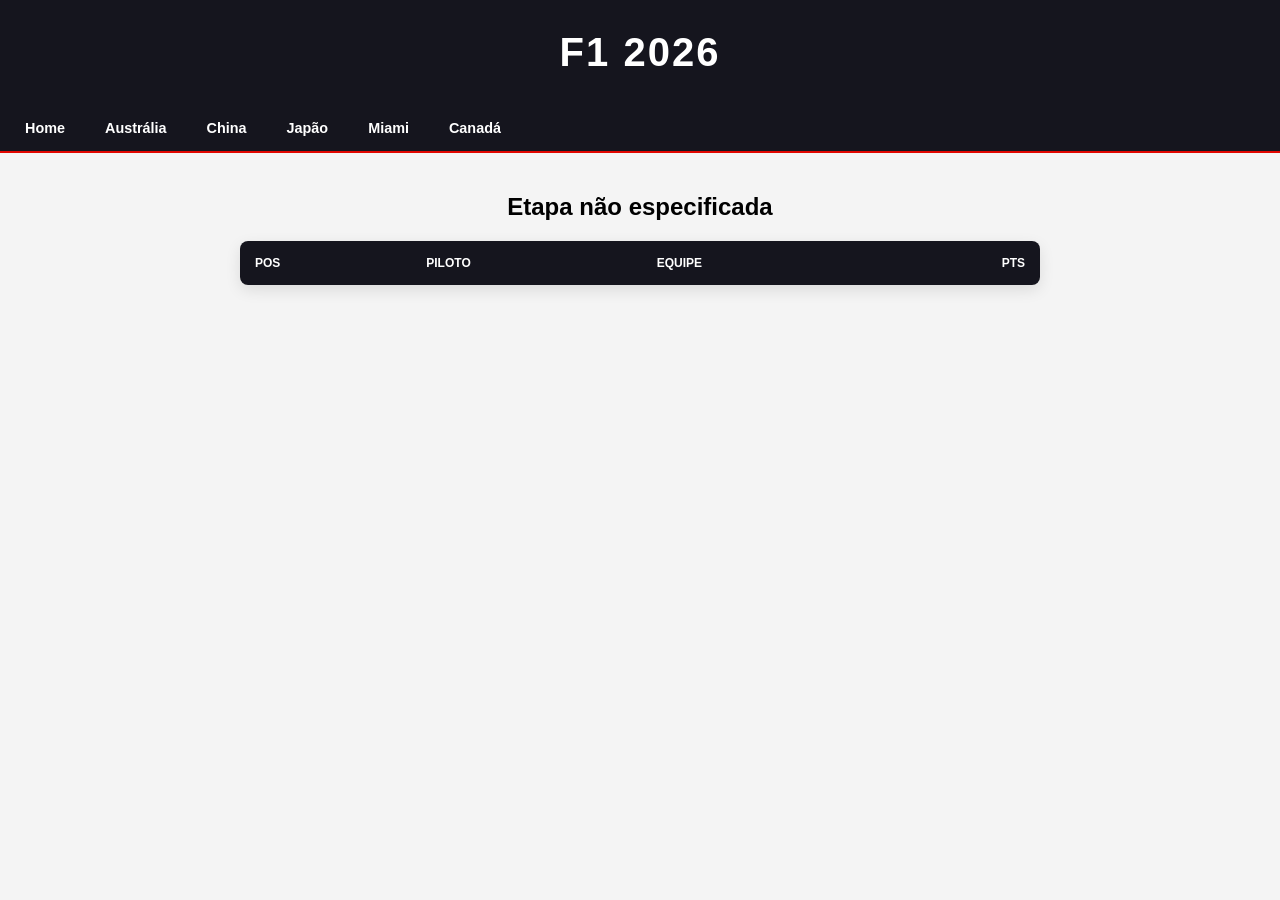
==== etapa.html @ dd4abb07 "Add files via upload" ====
<!DOCTYPE html>
<html lang="pt-br">
<head>
    <meta charset="UTF-8">
    <meta name="viewport" content="width=device-width, initial-scale=1.0">
    <title>F1 2026 - Detalhes da Etapa</title>
    <link rel="stylesheet" href="css/estilo.css">
</head>
<body>

<header>
    <h1>F1 2026</h1>
</header>

<nav class="menu-etapas">
    <div class="scroll-container">
        <a href="index.html">Home</a>
        <!-- Os links agora passam o nome do GP como parâmetro -->
        <a href="etapa.html?gp=Austrália">Austrália</a>
        <a href="etapa.html?gp=China">China</a>
        <a href="etapa.html?gp=Japão">Japão</a>
        <a href="etapa.html?gp=Miami">Miami</a>
        <a href="etapa.html?gp=Canadá">Canadá</a>
    </div>
</nav>

<div class="standings-container">
    <div class="header-gp">
        <h2 id="titulo-gp" style="text-align: center;">Carregando...</h2>
    </div>

    <table id="tabela-pilotos">
        <thead>
            <tr>
                <th>Pos</th>
                <th>Piloto</th>
                <th>Equipe</th>
                <th style="text-align: right;">PTS</th>
            </tr>
        </thead>
        <tbody id="corpo-tabela-dinamico">
            <!-- Dados inseridos via JS -->
        </tbody>
    </table>
</div>

<script src="js/dados-corridas.js"></script>
<script>
    document.addEventListener("DOMContentLoaded", () => {
    const params = new URLSearchParams(window.location.search);
    const nomeGP = params.get('gp');
    
    const titulo = document.getElementById("titulo-gp");
    const corpoTabela = document.getElementById("corpo-tabela-dinamico");

    if (!nomeGP) {
        titulo.innerText = "Etapa não especificada";
        return;
    }

    const dadosGP = resultados2026.find(r => r.gp === nomeGP);

    if (dadosGP) {
        titulo.innerText = `GP de ${nomeGP}`;
        
        // --- LÓGICA DE STATUS DA ETAPA ---
        const dataCorrida = new Date(dadosGP.data);
        const agora = new Date();
        
        // Criar um elemento para o aviso de status
        const statusAviso = document.createElement("div");
        statusAviso.style.textAlign = "center";
        statusAviso.style.marginBottom = "20px";
        statusAviso.style.padding = "10px";
        statusAviso.style.borderRadius = "5px";
        statusAviso.style.fontWeight = "bold";

        if (agora > dataCorrida) {
            statusAviso.innerText = "✓ Esta etapa já foi realizada";
            statusAviso.style.backgroundColor = "#d4edda"; // Verde claro
            statusAviso.style.color = "#155724";
        } else {
            statusAviso.innerText = "⌛ Esta etapa ainda não aconteceu";
            statusAviso.style.backgroundColor = "#fff3cd"; // Amarelo claro
            statusAviso.style.color = "#856404";
        }
        
        // Insere o aviso logo abaixo do título
        titulo.parentNode.insertBefore(statusAviso, titulo.nextSibling);
        // ---------------------------------

        const resultadosFinais = dadosGP.resultados.map(res => {
            const infoPiloto = dbPilotos[res.id];
            const pontosSprint = dadosGP.sprint?.find(s => s.id === res.id)?.pontos || 0;
            
            return {
                nome: infoPiloto ? infoPiloto.nome : "Piloto Desconhecido",
                equipe: infoPiloto ? infoPiloto.equipe : "---",
                total: res.pontos + pontosSprint,
                temSprint: pontosSprint > 0
            };
        });

        resultadosFinais.sort((a, b) => b.total - a.total);

        corpoTabela.innerHTML = resultadosFinais.map((res, index) => `
            <tr>
                <td>${index + 1}º</td>
                <td><strong>${res.nome}</strong></td>
                <td>${res.equipe}</td>
                <td style="text-align: right; font-weight: bold;">
                    ${res.total}
                    ${res.temSprint ? `<small style="display:block; font-size:10px; color:gray;">(Inclui Sprint)</small>` : ''}
                </td>
            </tr>
        `).join('');
    } else {
        titulo.innerText = "Dados não encontrados";
        corpoTabela.innerHTML = `<tr><td colspan="4" style="text-align:center">Resultados ainda não cadastrados.</td></tr>`;
    }
});

</script>


</body>
</html>
---- css/estilo.css ----
/* estilo.css */
body {
    margin: 0;
    font-family: 'Segoe UI', Arial, sans-serif;
    background-color: #f4f4f4;
}

header {
    background-color: #15151e;
    color: white;
    padding: 30px 15px;
    text-align: center;
}

.countdown-box {
    background: #1f1f27;
    color: white;
    text-align: center;
    padding: 15px;
    border-radius: 8px;
    margin: 20px auto;
    max-width: 400px;
    border-left: 5px solid #e10600;
    font-family: 'Titillium Web', sans-serif;
}

.timer span {
    font-size: 1.5rem;
    font-weight: bold;
    margin: 0 5px;
    color: #e10600;
}

.proximo-alerta {
    text-transform: uppercase;
    font-size: 0.8rem;
    letter-spacing: 1px;
    margin-bottom: 5px;
}


.menu-etapas {
    background-color: #15151e; /* Tom oficial F1 */
    padding: 10px 0;
    border-bottom: 2px solid #e10600;
}

.scroll-container {
    display: flex;
    overflow-x: auto;
    white-space: nowrap;
    padding: 0 15px;
    gap: 20px;
    scrollbar-width: thin; /* Para Firefox */
}

/* Estilo da barra de rolagem para Chrome/Edge */
.scroll-container::-webkit-scrollbar {
    height: 4px;
}

.scroll-container::-webkit-scrollbar-thumb {
    background: #e10600;
    border-radius: 10px;
}

.menu-etapas a {
    color: white;
    text-decoration: none;
    font-family: sans-serif;
    font-size: 0.9rem;
    font-weight: bold;
    padding: 5px 10px;
    transition: 0.3s;
}

.menu-etapas a:hover {
    color: #e10600;
    background: rgba(255, 255, 255, 0.1);
    border-radius: 5px;
}


h1 {
    margin: 0;
    font-size: clamp(1.8rem, 8vw, 2.5rem); /* Fonte diminui em telas menores */
    letter-spacing: 2px;
    text-transform: uppercase;
}

.menu-f1 {
    background-color: #e10600;
    padding: 10px 0;
    box-shadow: 0 4px 6px rgba(0,0,0,0.1);
    position: sticky; /* O menu gruda no topo ao rolar */
    top: 0;
    z-index: 1000;
}

.menu-f1 ul {
    list-style: none;
    margin: 0;
    padding: 0 10px;
    display: flex;
    justify-content: center;
    flex-wrap: wrap; /* Essencial para smartphones */
    gap: 15px;
}

.menu-f1 a {
    color: white;
    text-decoration: none;
    font-weight: bold;
    font-size: 13px;
    text-transform: uppercase;
    display: inline-block;
    padding: 8px 4px;
    transition: 0.3s;
}

/* Tabela de Classificação */
.standings-container {
    max-width: 800px;
    margin: 40px auto;
    padding: 0 15px;
}

table {
    width: 100%;
    border-collapse: collapse;
    background: white;
    box-shadow: 0 5px 15px rgba(0,0,0,0.1);
    border-radius: 8px;
    overflow: hidden;
}

th {
    background-color: #15151e;
    color: white;
    text-transform: uppercase;
    font-size: 12px;
    padding: 15px;
    text-align: left;
}

td {
    padding: 12px 15px;
    border-bottom: 1px solid #eee;
    font-size: 14px;
}

tr:nth-child(even) { background-color: #f9f9f9; }
tr:hover { background-color: #f1f1f1; }

.pos { font-weight: bold; width: 50px; }
.pts { font-weight: bold; text-align: right; color: #e10600; }

@media (max-width: 480px) {
    th:nth-child(3), td:nth-child(3) { display: none; } /* Esconde equipe no celular */
}


/* Ajustes específicos para Celulares (telas menores que 600px) */
@media (max-width: 600px) {
    .menu-f1 ul {
        gap: 10px; /* Diminui o espaço entre links */
    }

    .menu-f1 a {
        font-size: 11px; /* Letra menor no celular */
        padding: 10px 5px; /* Área de toque maior */
    }
}

.rodape-site {
    background-color: #15151e; /* Preto padrão F1 */
    color: white;
    text-align: center;
    padding: 20px 0;
    margin-top: 40px;
    border-top: 3px solid #e10600; /* Linha vermelha detalhe F1 */
    font-family: sans-serif;
}

.rodape-conteudo p {
    margin: 5px 0;
    font-size: 14px;
}

.redes-sociais a {
    color: #e10600;
    text-decoration: none;
    margin: 0 5px;
    font-weight: bold;
}

.redes-sociais a:hover {
    text-decoration: underline;
}
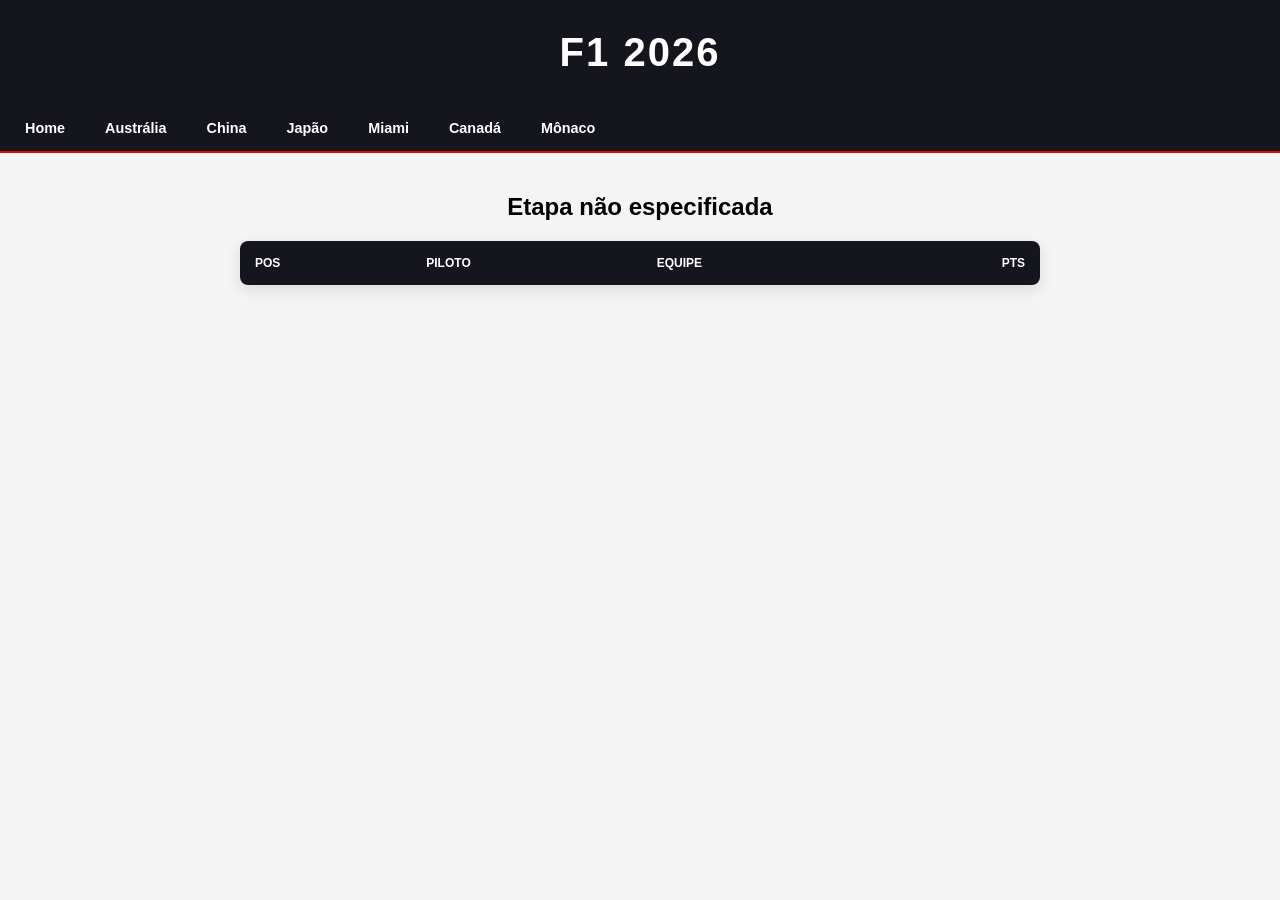
==== commit 2b03fc4a: "Add files via upload" ====
--- a/etapa.html
+++ b/etapa.html
@@ -21,6 +21,7 @@
         <a href="etapa.html?gp=Japão">Japão</a>
         <a href="etapa.html?gp=Miami">Miami</a>
         <a href="etapa.html?gp=Canadá">Canadá</a>
+        <a href="etapa.html?gp=Mônaco">Mônaco</a>
     </div>
 </nav>
 
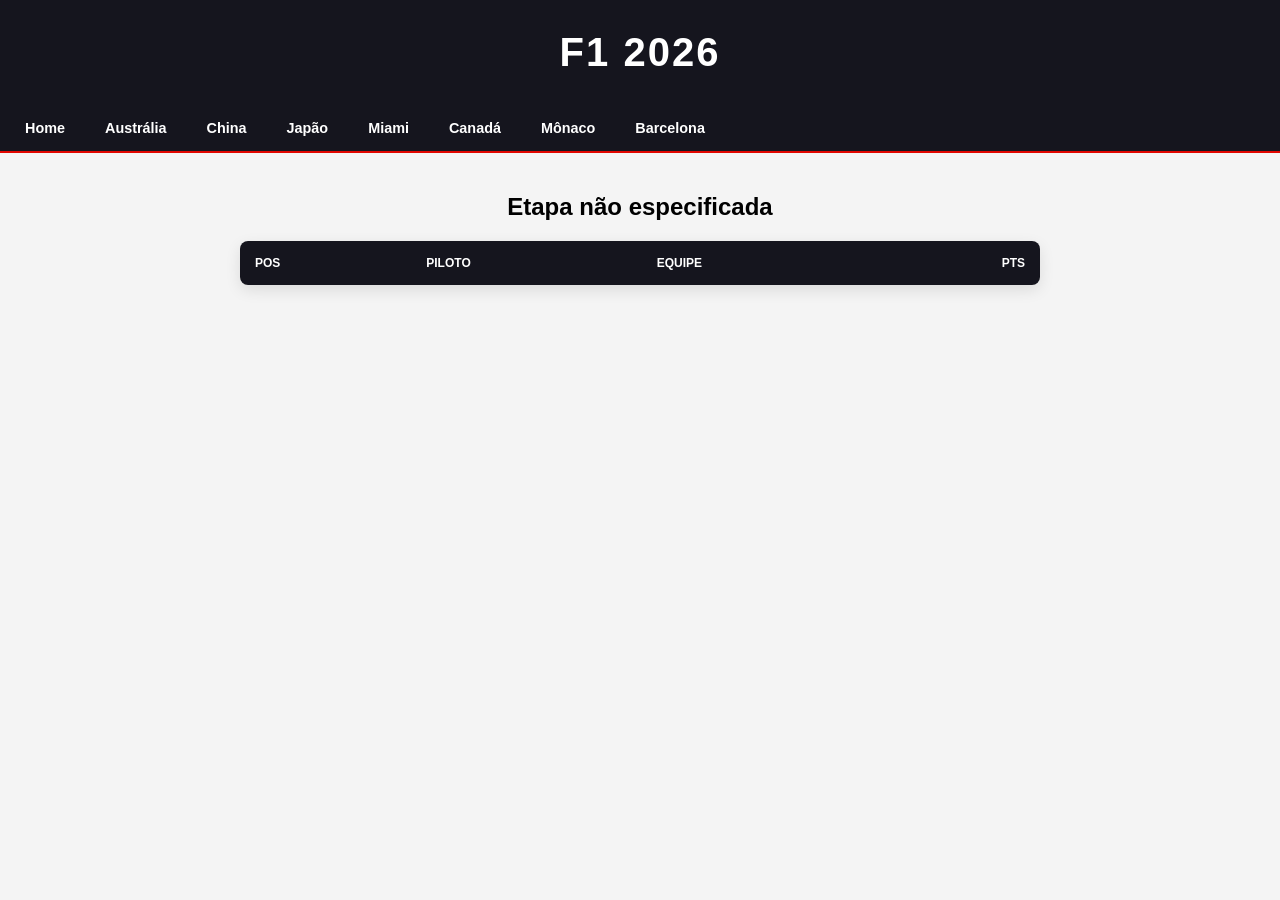
==== commit 6f47393e: "Add files via upload" ====
--- a/etapa.html
+++ b/etapa.html
@@ -22,6 +22,7 @@
         <a href="etapa.html?gp=Miami">Miami</a>
         <a href="etapa.html?gp=Canadá">Canadá</a>
         <a href="etapa.html?gp=Mônaco">Mônaco</a>
+        <a href="etapa.html?gp=Barcelona">Barcelona</a>
     </div>
 </nav>
 
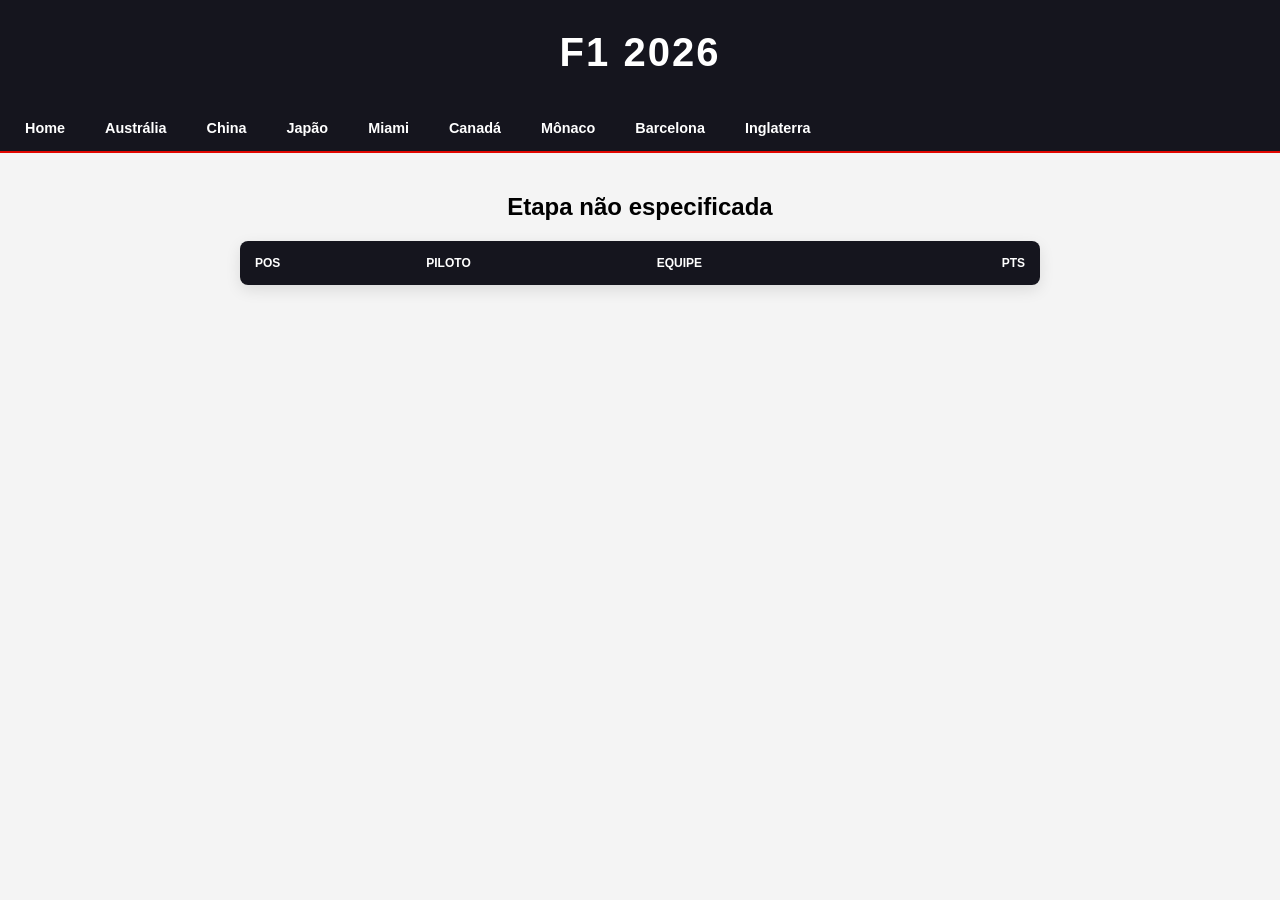
==== commit 1747e90b: "Add files via upload" ====
--- a/etapa.html
+++ b/etapa.html
@@ -23,6 +23,7 @@
         <a href="etapa.html?gp=Canadá">Canadá</a>
         <a href="etapa.html?gp=Mônaco">Mônaco</a>
         <a href="etapa.html?gp=Barcelona">Barcelona</a>
+         <a href="etapa.html?gp=Barcelona">Inglaterra</a>
     </div>
 </nav>
 
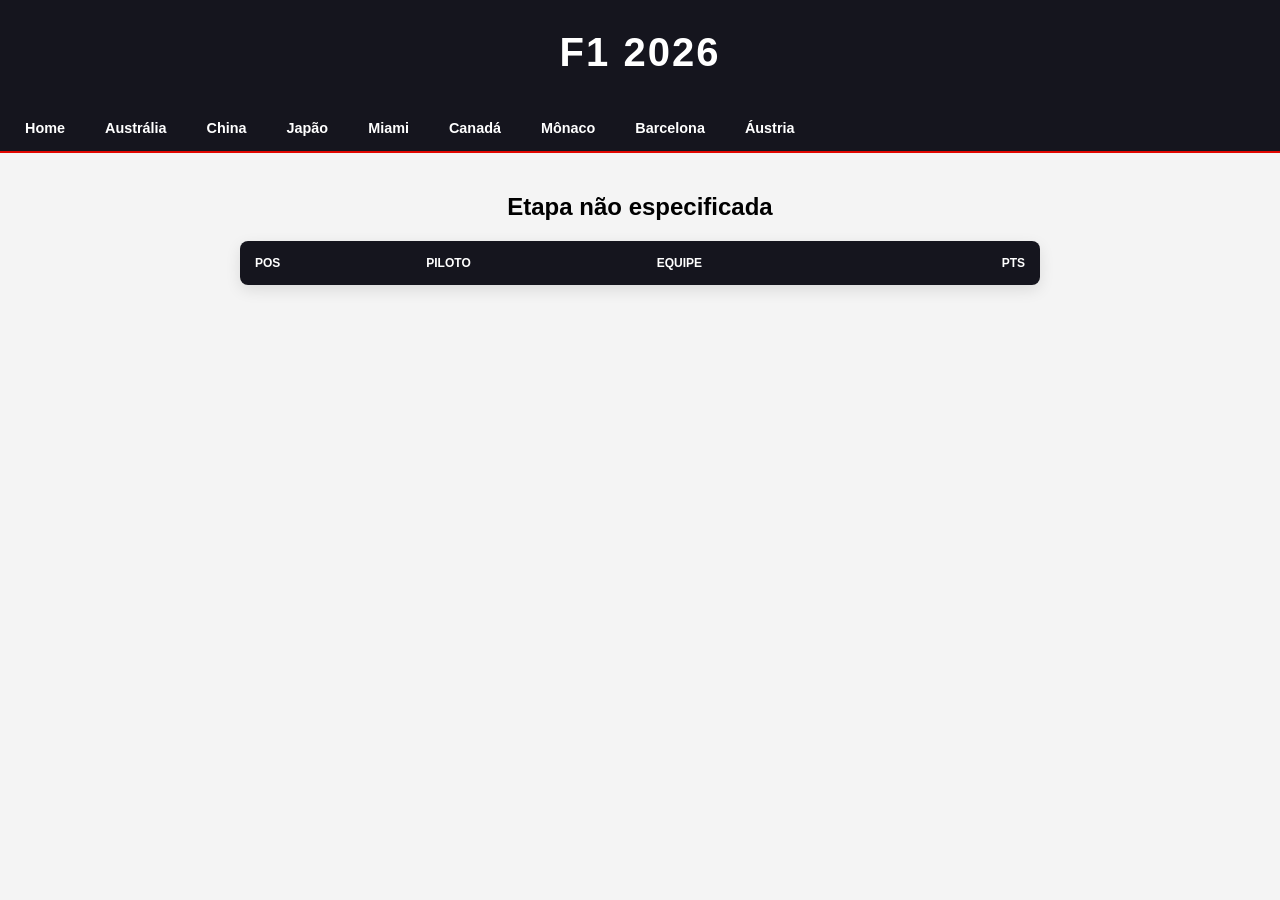
==== commit e8c1ad96: "Add files via upload" ====
--- a/etapa.html
+++ b/etapa.html
@@ -23,7 +23,7 @@
         <a href="etapa.html?gp=Canadá">Canadá</a>
         <a href="etapa.html?gp=Mônaco">Mônaco</a>
         <a href="etapa.html?gp=Barcelona">Barcelona</a>
-         <a href="etapa.html?gp=Barcelona">Inglaterra</a>
+         <a href="etapa.html?gp=Áustria">Áustria</a>
     </div>
 </nav>
 
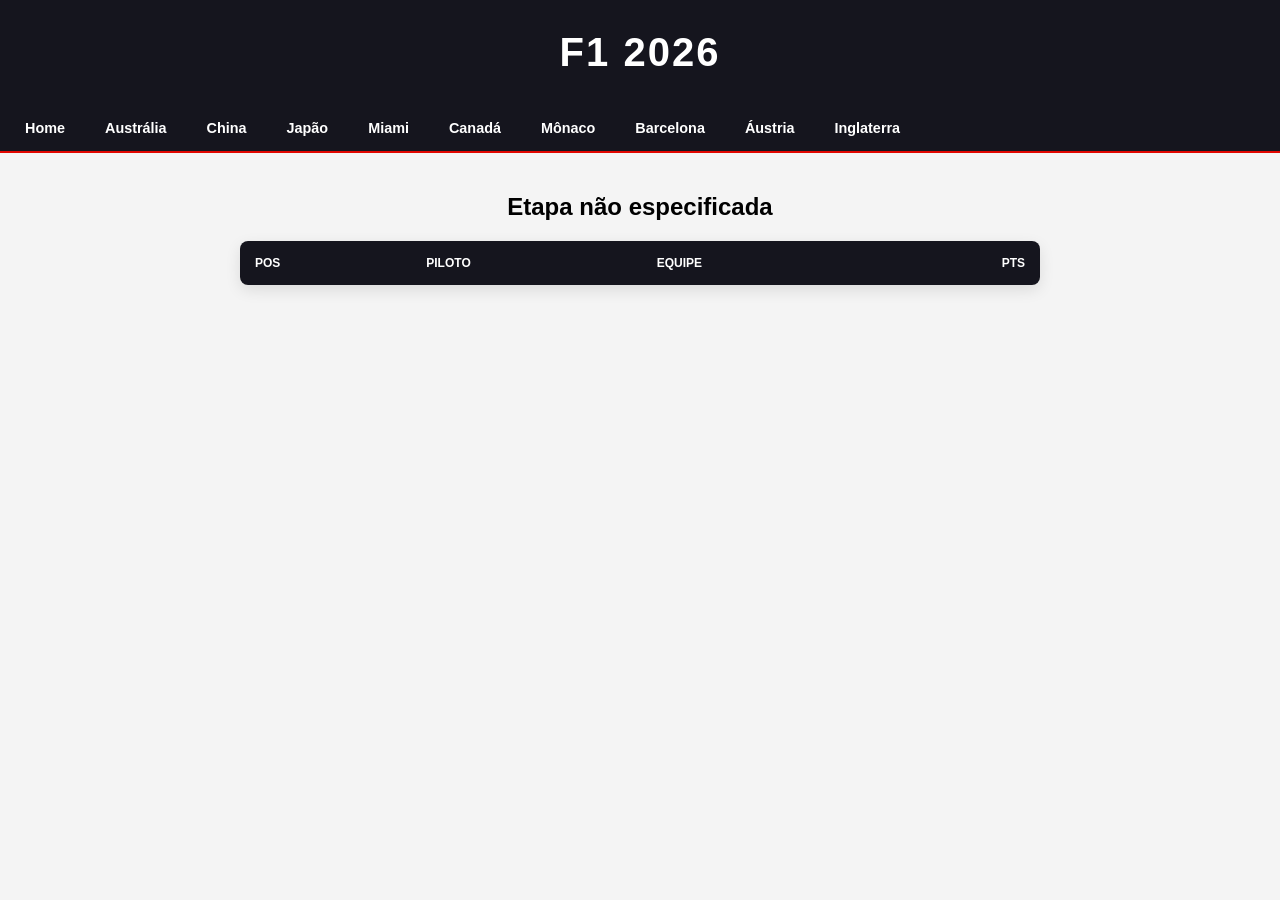
==== commit 54382f63: "Add files via upload" ====
--- a/etapa.html
+++ b/etapa.html
@@ -23,7 +23,8 @@
         <a href="etapa.html?gp=Canadá">Canadá</a>
         <a href="etapa.html?gp=Mônaco">Mônaco</a>
         <a href="etapa.html?gp=Barcelona">Barcelona</a>
-         <a href="etapa.html?gp=Áustria">Áustria</a>
+        <a href="etapa.html?gp=Áustria">Áustria</a>
+        <a href="etapa.html?gp=Inglaterra">Inglaterra</a>
     </div>
 </nav>
 
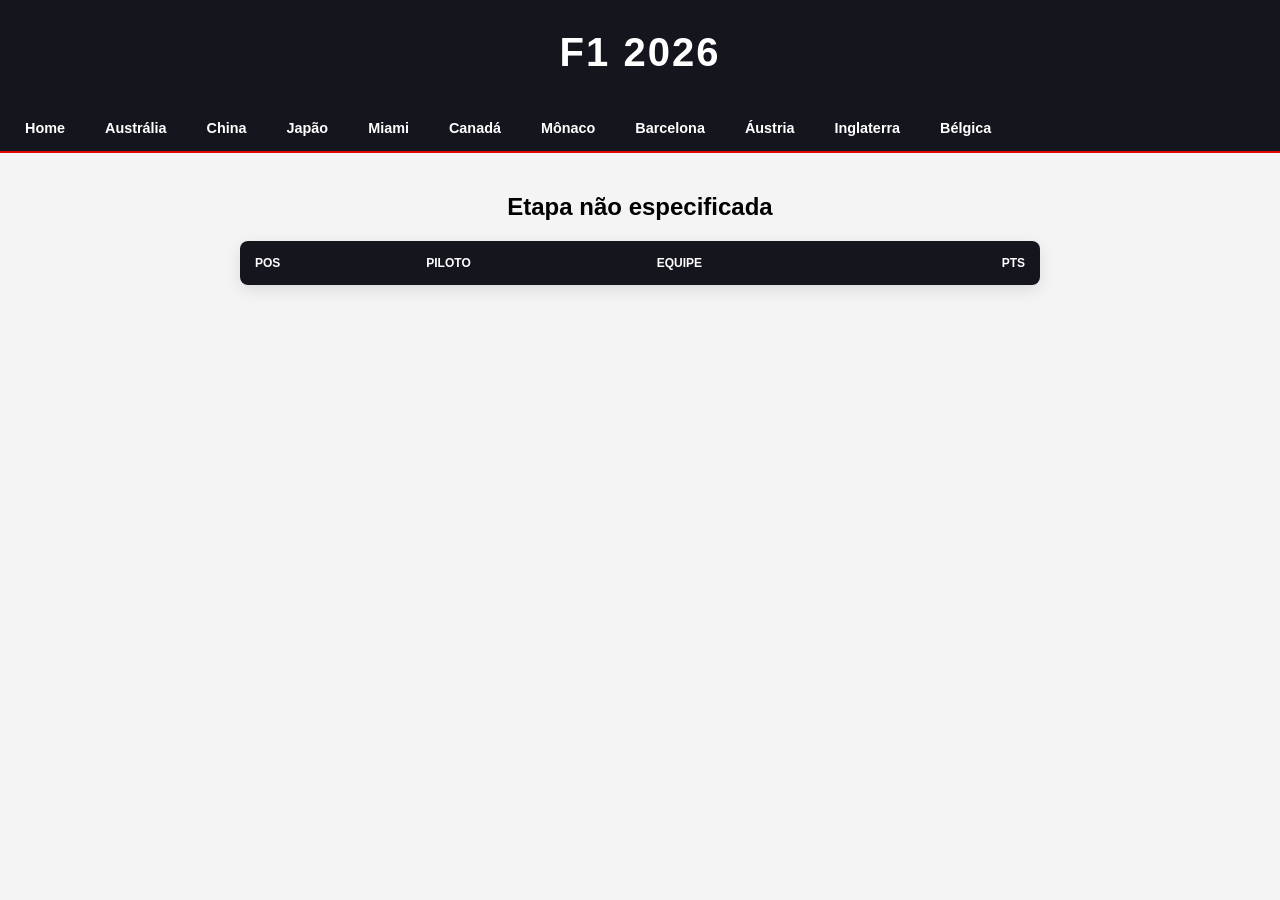
==== commit c69b3eb9: "Add files via upload" ====
--- a/etapa.html
+++ b/etapa.html
@@ -25,6 +25,7 @@
         <a href="etapa.html?gp=Barcelona">Barcelona</a>
         <a href="etapa.html?gp=Áustria">Áustria</a>
         <a href="etapa.html?gp=Inglaterra">Inglaterra</a>
+        <a href="etapa.html?gp=Bélgica">Bélgica</a>
     </div>
 </nav>
 
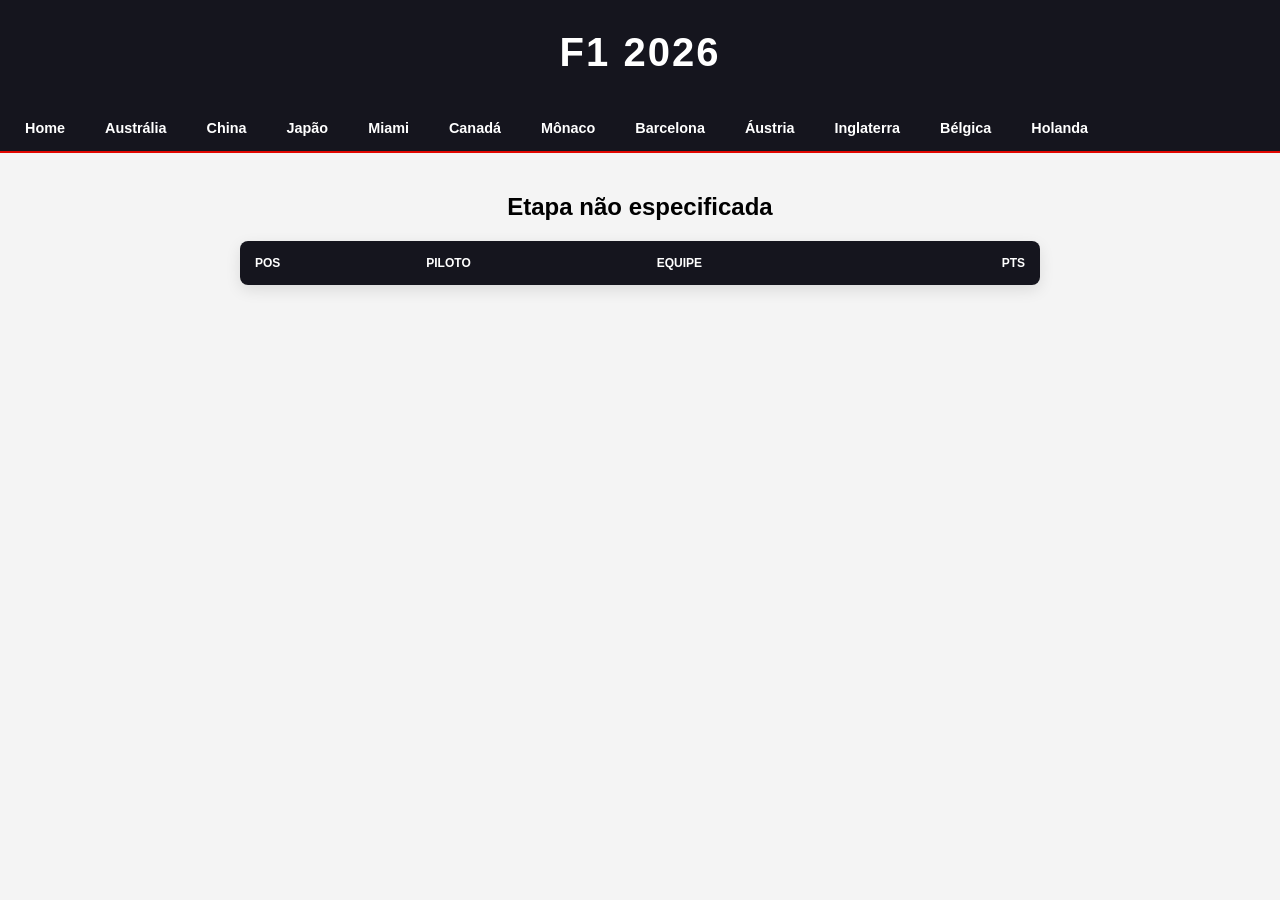
==== commit 7c008752: "Add files via upload" ====
--- a/etapa.html
+++ b/etapa.html
@@ -26,7 +26,7 @@
         <a href="etapa.html?gp=Áustria">Áustria</a>
         <a href="etapa.html?gp=Inglaterra">Inglaterra</a>
         <a href="etapa.html?gp=Bélgica">Bélgica</a>
-    </div>
+        <a href="etapa.html?gp=Holanda">Holanda</a>
 </nav>
 
 <div class="standings-container">
